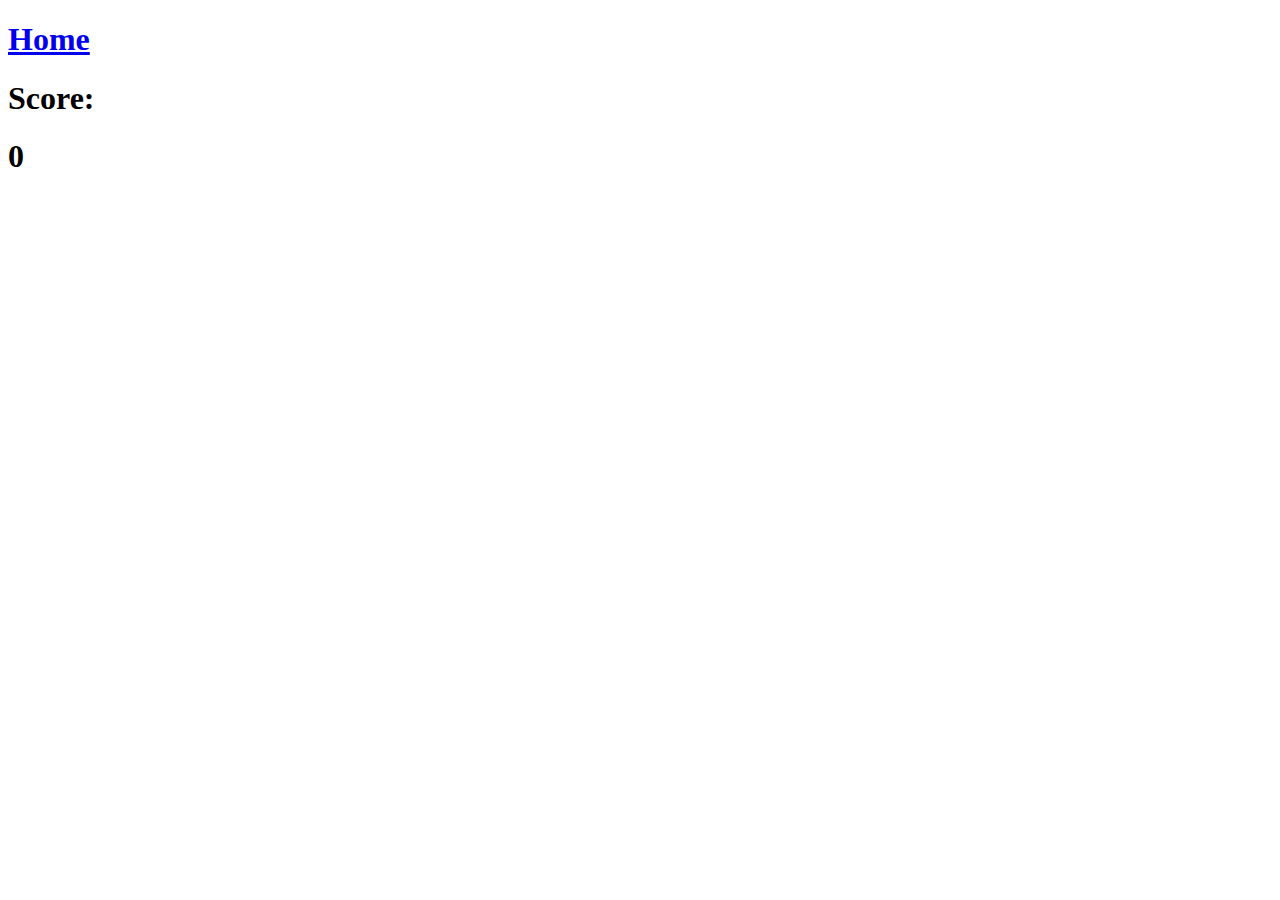
==== spaceinvaders.html @ e948e089 "Multipage 1" ====
<!DOCTYPE html>
<html lang="en">
  <head>
    <meta charset="UTF-8">
    <meta name="viewport" content="width=device-width, initial-scale=1.0">
    <link rel="stylesheet" href="styles.css">
    
    <title>Arcade</title>
  </head>
  <body>
    <a href="index.html"><h1>Home</h1></a>
    <h1>Score:</h1>
    <h1 class="results">0</h1>
    <div class="grid"></div>
    <script src="app.js"></script>
  </body>
</html>
---- styles.css ----
header {
    background-color: #f0f0f0;
    padding: 20px;
    text-align: center;
}

main {
    max-width: 800px;
    margin: 0 auto;
    padding: 20px;
}

footer {
    background-color: #333;
    color: #fff;
    text-align: center;
    padding: 10px;
}
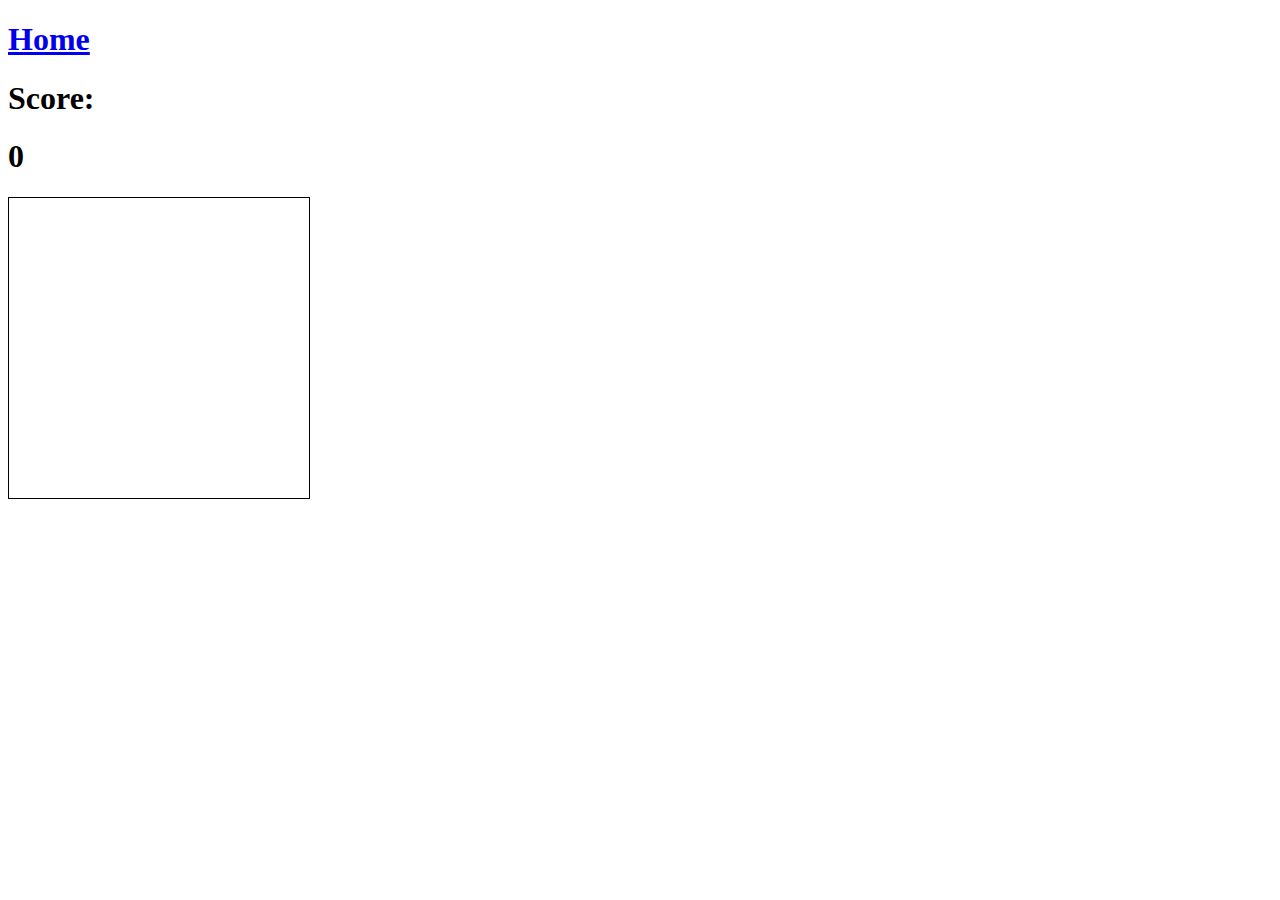
==== commit a45b3b65: "Refactor index and separated spaceinvaders into sep file" ====
--- a/spaceinvaders.html
+++ b/spaceinvaders.html
@@ -3,15 +3,15 @@
   <head>
     <meta charset="UTF-8">
     <meta name="viewport" content="width=device-width, initial-scale=1.0">
-    <link rel="stylesheet" href="styles.css">
+    <link rel="stylesheet" href="spaceinvaders.css">
+    <script src="spaceinvaders.js"></script>
     
-    <title>Arcade</title>
+    <title>Space Invaders</title>
   </head>
   <body>
     <a href="index.html"><h1>Home</h1></a>
     <h1>Score:</h1>
     <h1 class="results">0</h1>
     <div class="grid"></div>
-    <script src="app.js"></script>
   </body>
 </html>
--- a/spaceinvaders.css
+++ b/spaceinvaders.css
@@ -0,0 +1,30 @@
+.grid {
+	width: 300px;
+	height: 300px;
+	border: solid black 1px;
+	display: flex;
+	flex-wrap: wrap;
+}
+
+.grid div {
+	width: 20px;
+	height: 20px;
+}
+
+.invader {
+	background-color: purple;
+	border-radius: 10px;
+}
+
+.shooter {
+	background-color: green;
+}
+
+.laser {
+	background-color: orange;
+}
+
+.boom {
+	background-color: red;
+}
+
